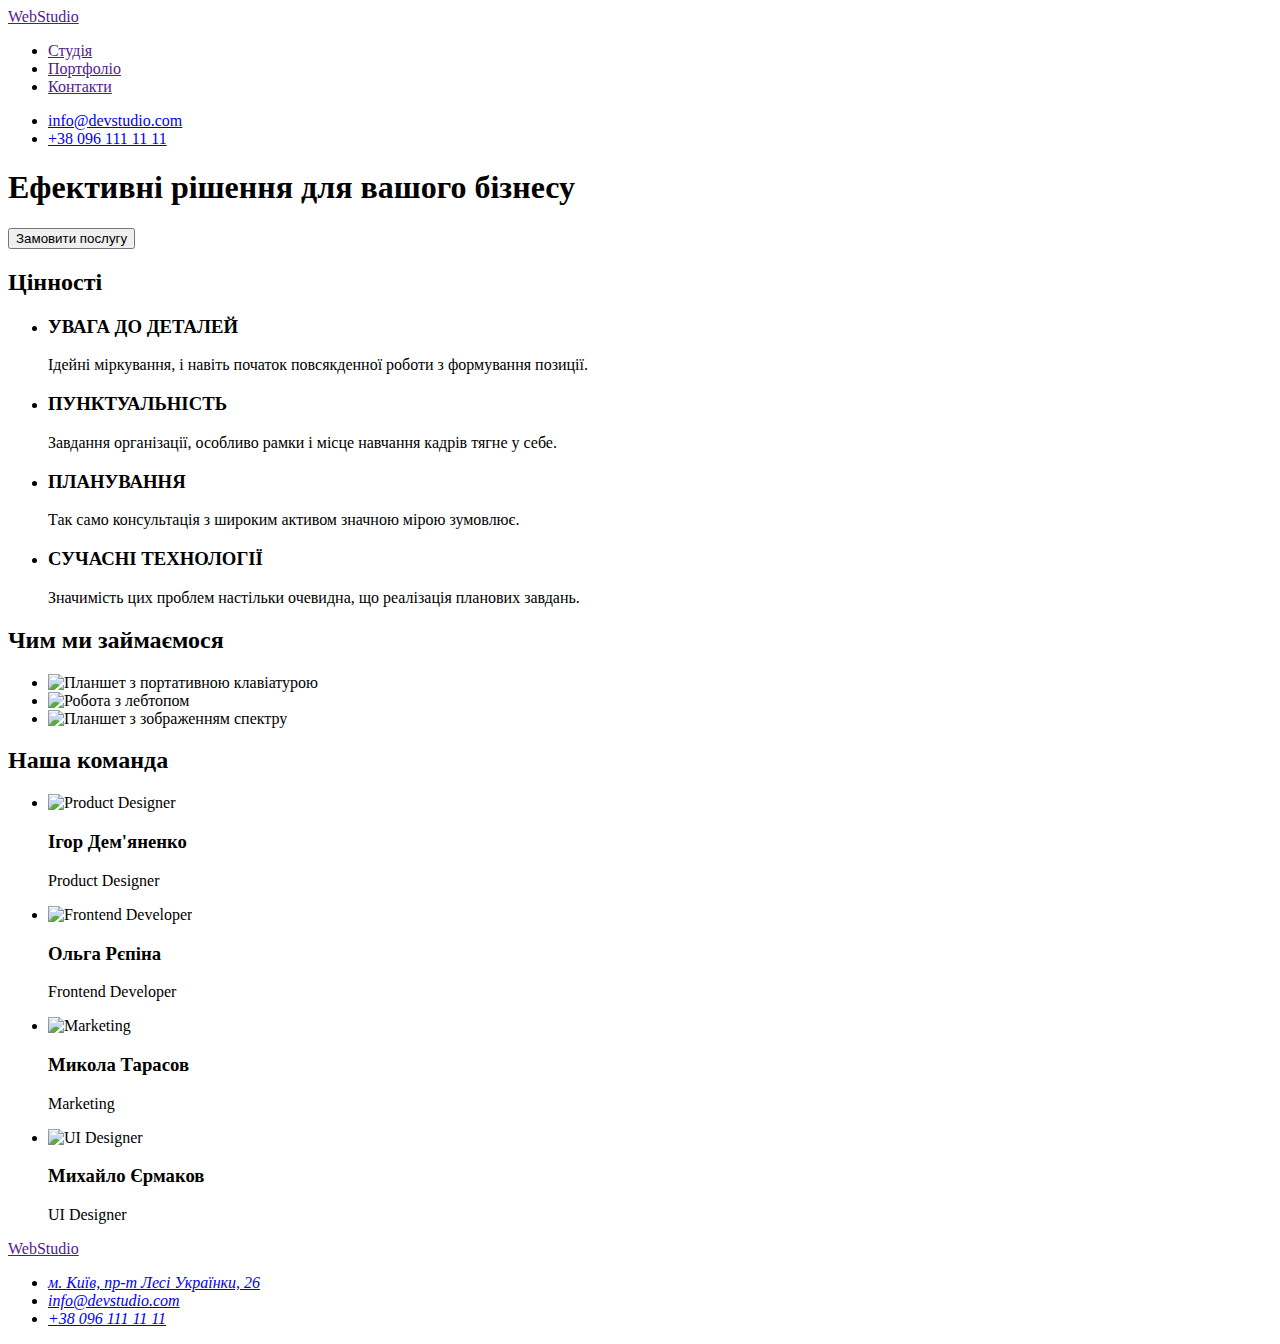
==== index.html @ 5d74a291 "Add files via upload" ====
<!DOCTYPE html>
<html lang="uk">
<head>
    <meta charset="UTF-8">
    <meta http-equiv="X-UA-Compatible" content="IE=edge">
    <meta name="viewport" content="width=device-width, initial-scale=1.0">
    <title>Document</title>
</head>
<body>
    <!--Шапка сайта-->
    <header>
        <nav>
            <a href="">WebStudio</a>

            <ul>
                <li><a href="">Студія</a></li>
                <li><a href="">Портфоліо</a></li>
                <li><a href="">Контакти</a></li>
            </ul>
        </nav>

        <ul>
            <li><a href="mailto:info@devstudio.com">info@devstudio.com</a></li>
            <li><a href="tel:+380961111111">+38 096 111 11 11</a></li>
        </ul>
    </header>
    <main>
            <!--Секція з фоном (Герой)-->

    <section>
        <h1>Ефективні рішення для вашого бізнесу</h1>

        <button type="button">Замовити послугу</button>
    </section>

    <!--Секція з цінностями-->
    <section>
        <h2>Цінності</h2>
        <ul>
            <li>
                <h3>УВАГА ДО ДЕТАЛЕЙ</h3>
                <p>Ідейні міркування, і навіть початок повсякденної роботи з формування позиції.</p>
            </li>
            <li>
                <h3>ПУНКТУАЛЬНІСТЬ</h3>
                <p>Завдання організації, особливо рамки і місце навчання кадрів тягне у себе.</p>
            </li>
            <li>
                <h3>ПЛАНУВАННЯ</h3>
                <p>Так само консультація з широким активом значною мірою зумовлює.</p>
            </li>
            <li>
                <h3>СУЧАСНІ ТЕХНОЛОГІЇ</h3>
                <p>Значимість цих проблем настільки очевидна, що реалізація планових завдань.</p>
            </li>
        </ul>
    </section>

    <!--Секція Чим займаємося-->

    <section>
        <h2>Чим ми займаємося</h2>
        <ul>
            <li><img src="./imeges/img1.jpg" width="370" height="294" alt="Планшет з портативною клавіатурою"></li>
            <li><img src="./imeges/img2.jpg" width="370" height="294" alt="Робота з лебтопом"></li>
            <li><img src="./imeges/img3.jpg" width="370" height="294" alt="Планшет з зображенням спектру"></li>
        </ul>
    </section>

    <!--Секція з фахівцями (командою)-->
    <section>
        <h2>Наша команда</h2>
        <ul>
            <li>
                <img src="./imeges/img-ihor.jpg" width="260" height="270" alt="Product Designer">
                <h3>Ігор Дем'яненко</h3>
                <p lang="en">Product Designer</p>
            </li>
            <li>
                <img src="./imeges/img-olha.jpg" width="260" height="270" alt="Frontend Developer">
                <h3>Ольга Рєпіна</h3>
                <p lang="en">Frontend Developer</p>
            </li>
            <li>
                <img src="./imeges/img-mykola.jpg" width="260" height="270" alt="Marketing">
                <h3>Микола Тарасов</h3>
                <p lang="en">Marketing</p>
            </li>
            <li>
                <img src="./imeges/img-myhailo.jpg" width="260" height="270" alt="UI Designer">
                <h3>Михайло Єрмаков</h3>
                <p lang="en">UI Designer</p>
            </li>
        </ul>
    </section>
    </main>

    <footer>
        <a href="">WebStudio</a>

        <address>
        <ul>
            <li><a href="https://www.google.com.ua/maps/place/%D0%B1%D1%83%D0%BB.+%D0%9B%D0%B5%D1%81%D0%B8+%D0%A3%D0%BA%D1%80%D0%B0%D0%B8%D0%BD%D0%BA%D0%B8,+26,+%D0%9A%D0%B8%D0%B5%D0%B2,+02000/@50.4265841,30.5361971,17z/data=!3m1!4b1!4m5!3m4!1s0x40d4cf0e033ecbe9:0x57a4dffefec77da0!8m2!3d50.4265807!4d30.5383858?hl=ru" target="_blank" rel="noreferrer noopener nofollow">м. Київ, пр-т Лесі Українки, 26</a></li>
            <li><a href="mailto:info@devstudio.com">info@devstudio.com</a></li>
            <li><a href="tel:+380961111111">+38 096 111 11 11</a></li>
        </ul>
        </address>
    </footer>

</body>
</html>
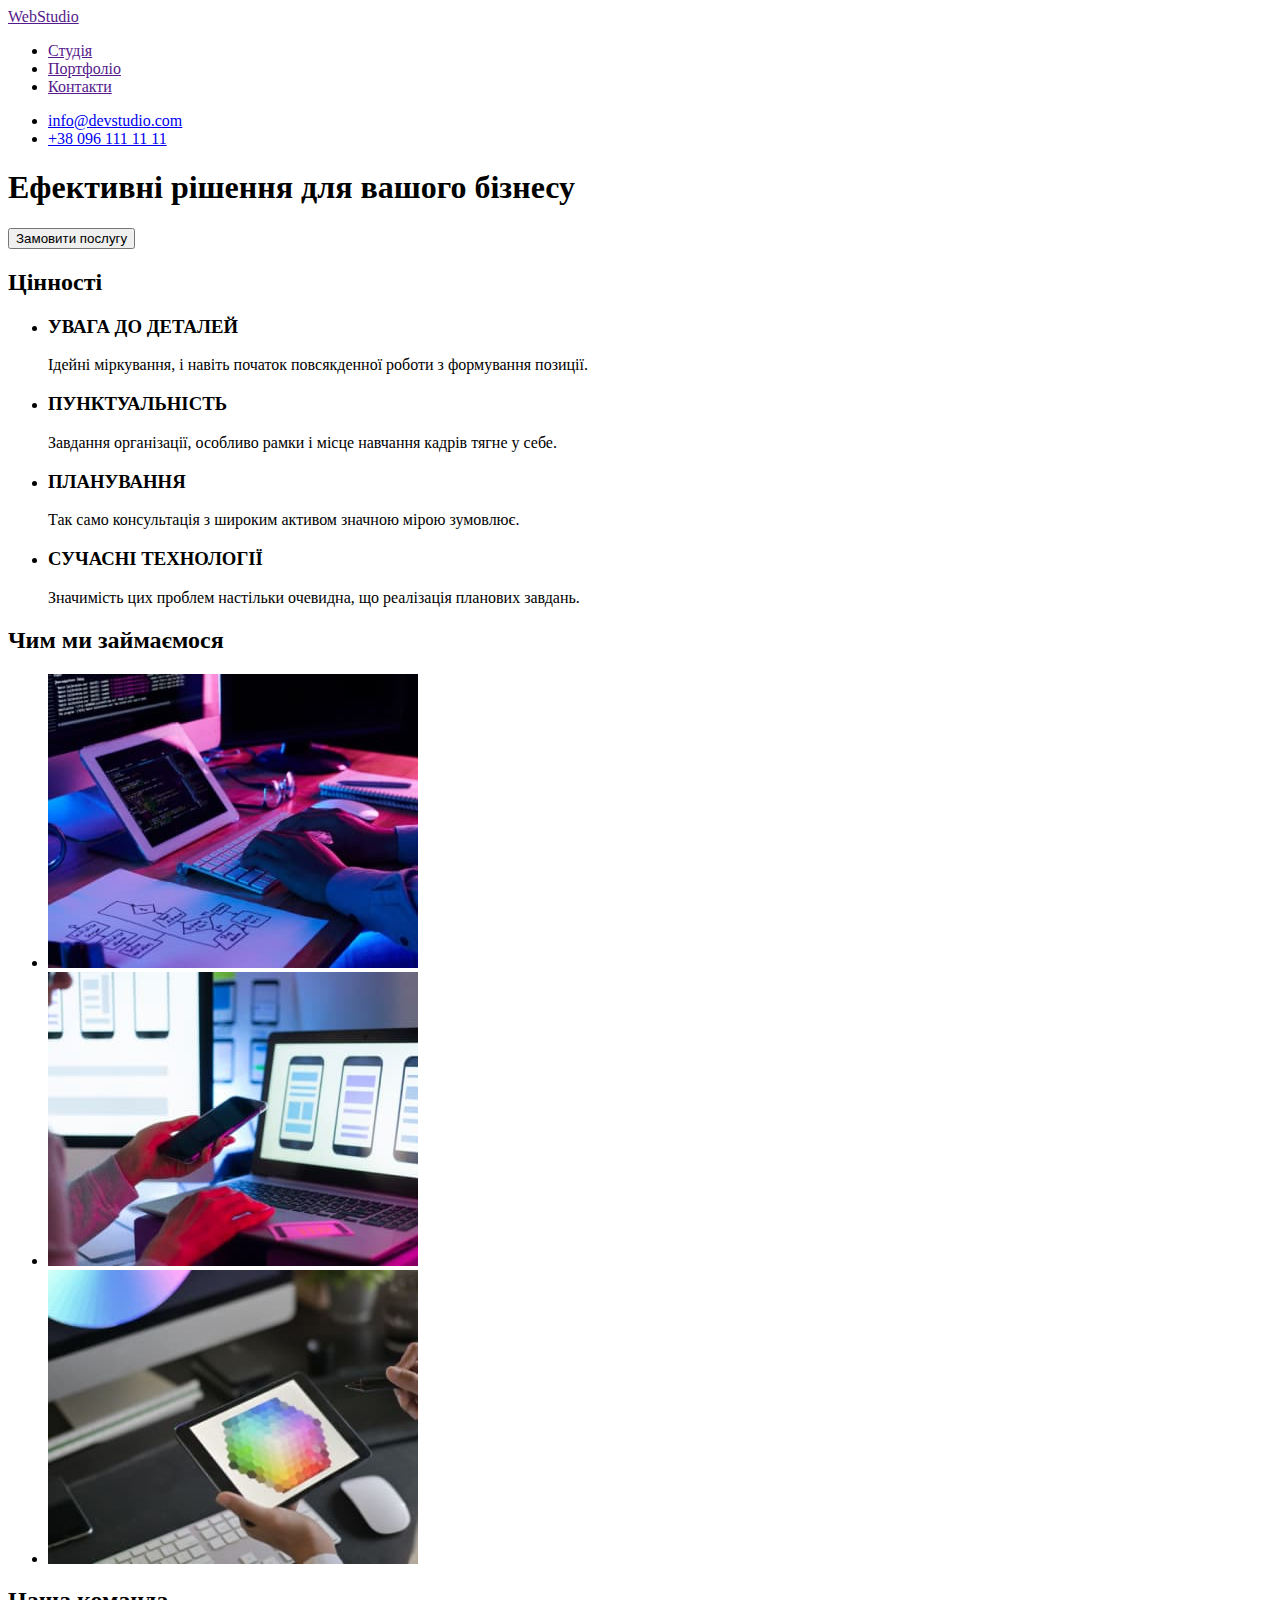
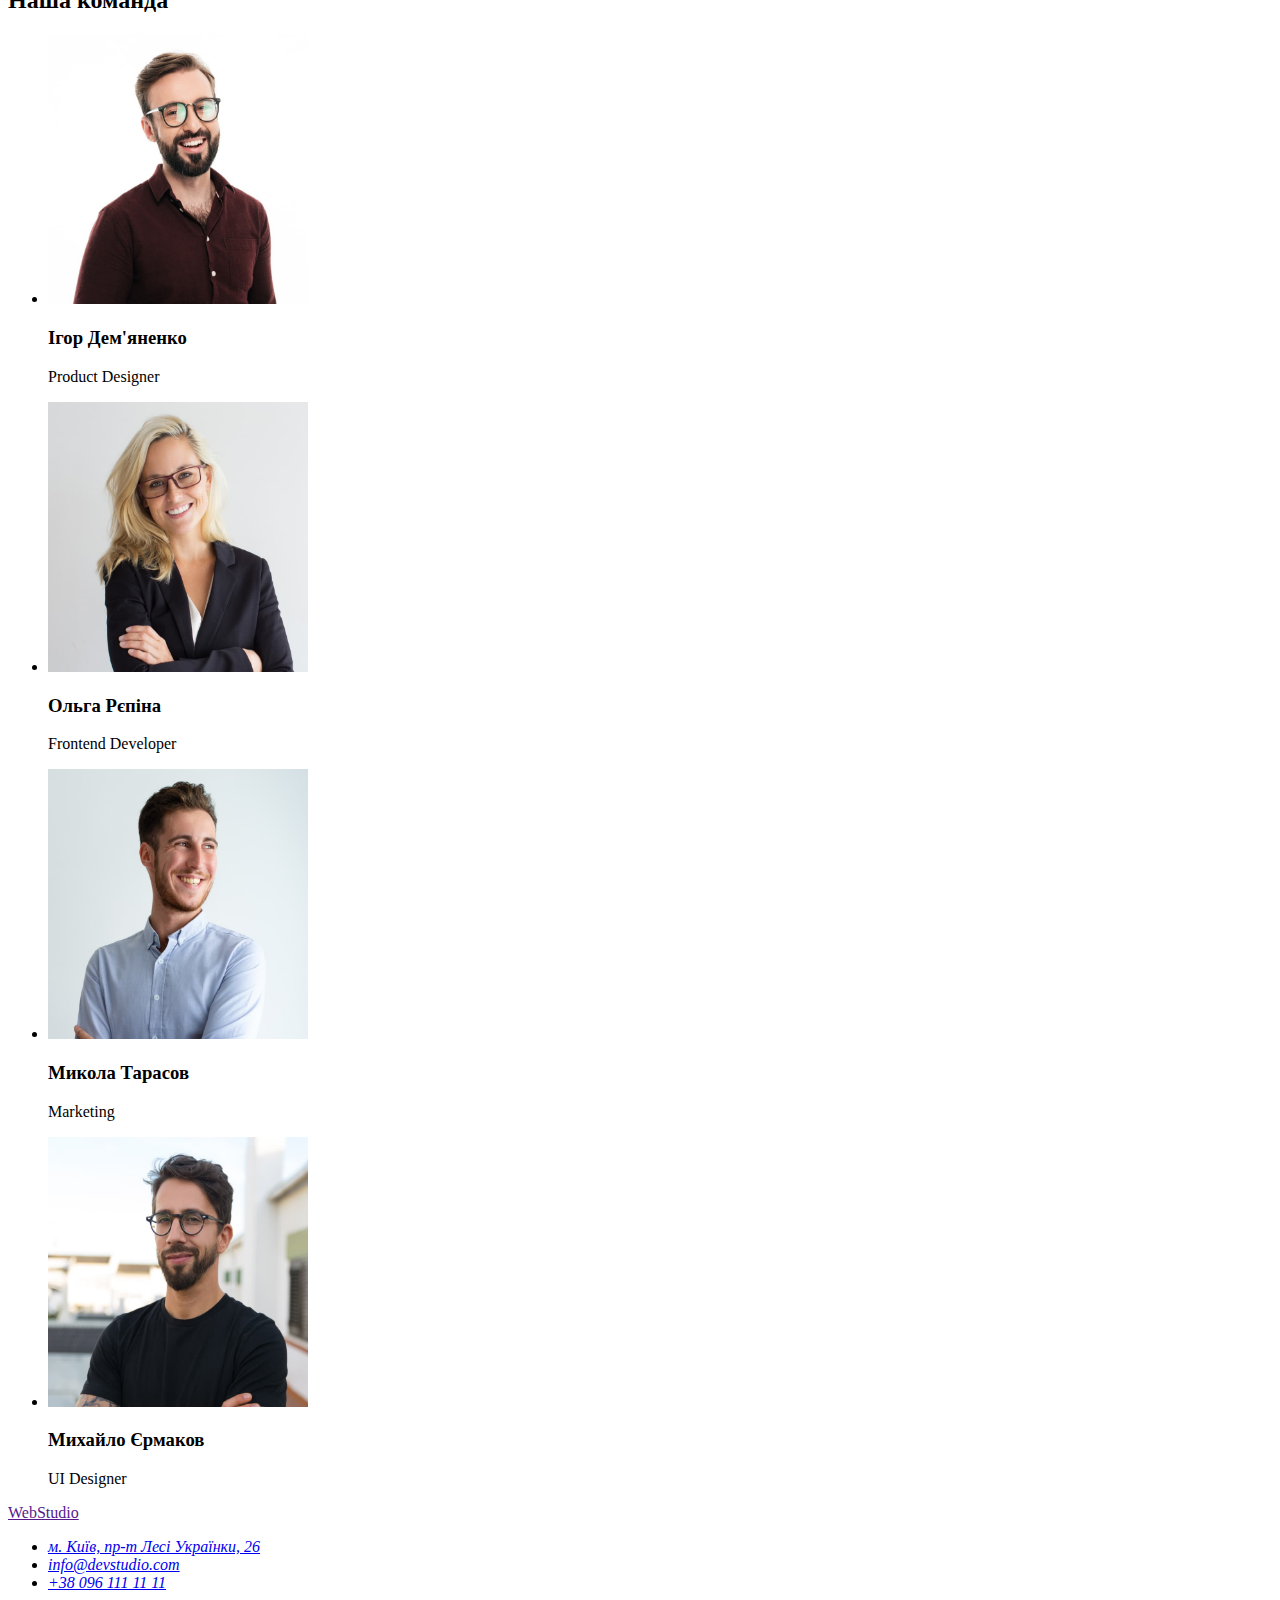
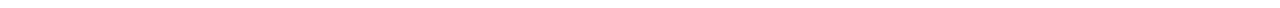
==== commit d190b2e3: "connect css styles to html" ====
--- a/index.html
+++ b/index.html
@@ -5,6 +5,7 @@
     <meta http-equiv="X-UA-Compatible" content="IE=edge">
     <meta name="viewport" content="width=device-width, initial-scale=1.0">
     <title>Document</title>
+    <link rel="stylesheet" href="./CSS/styles.css">
 </head>
 <body>
     <!--Шапка сайта-->
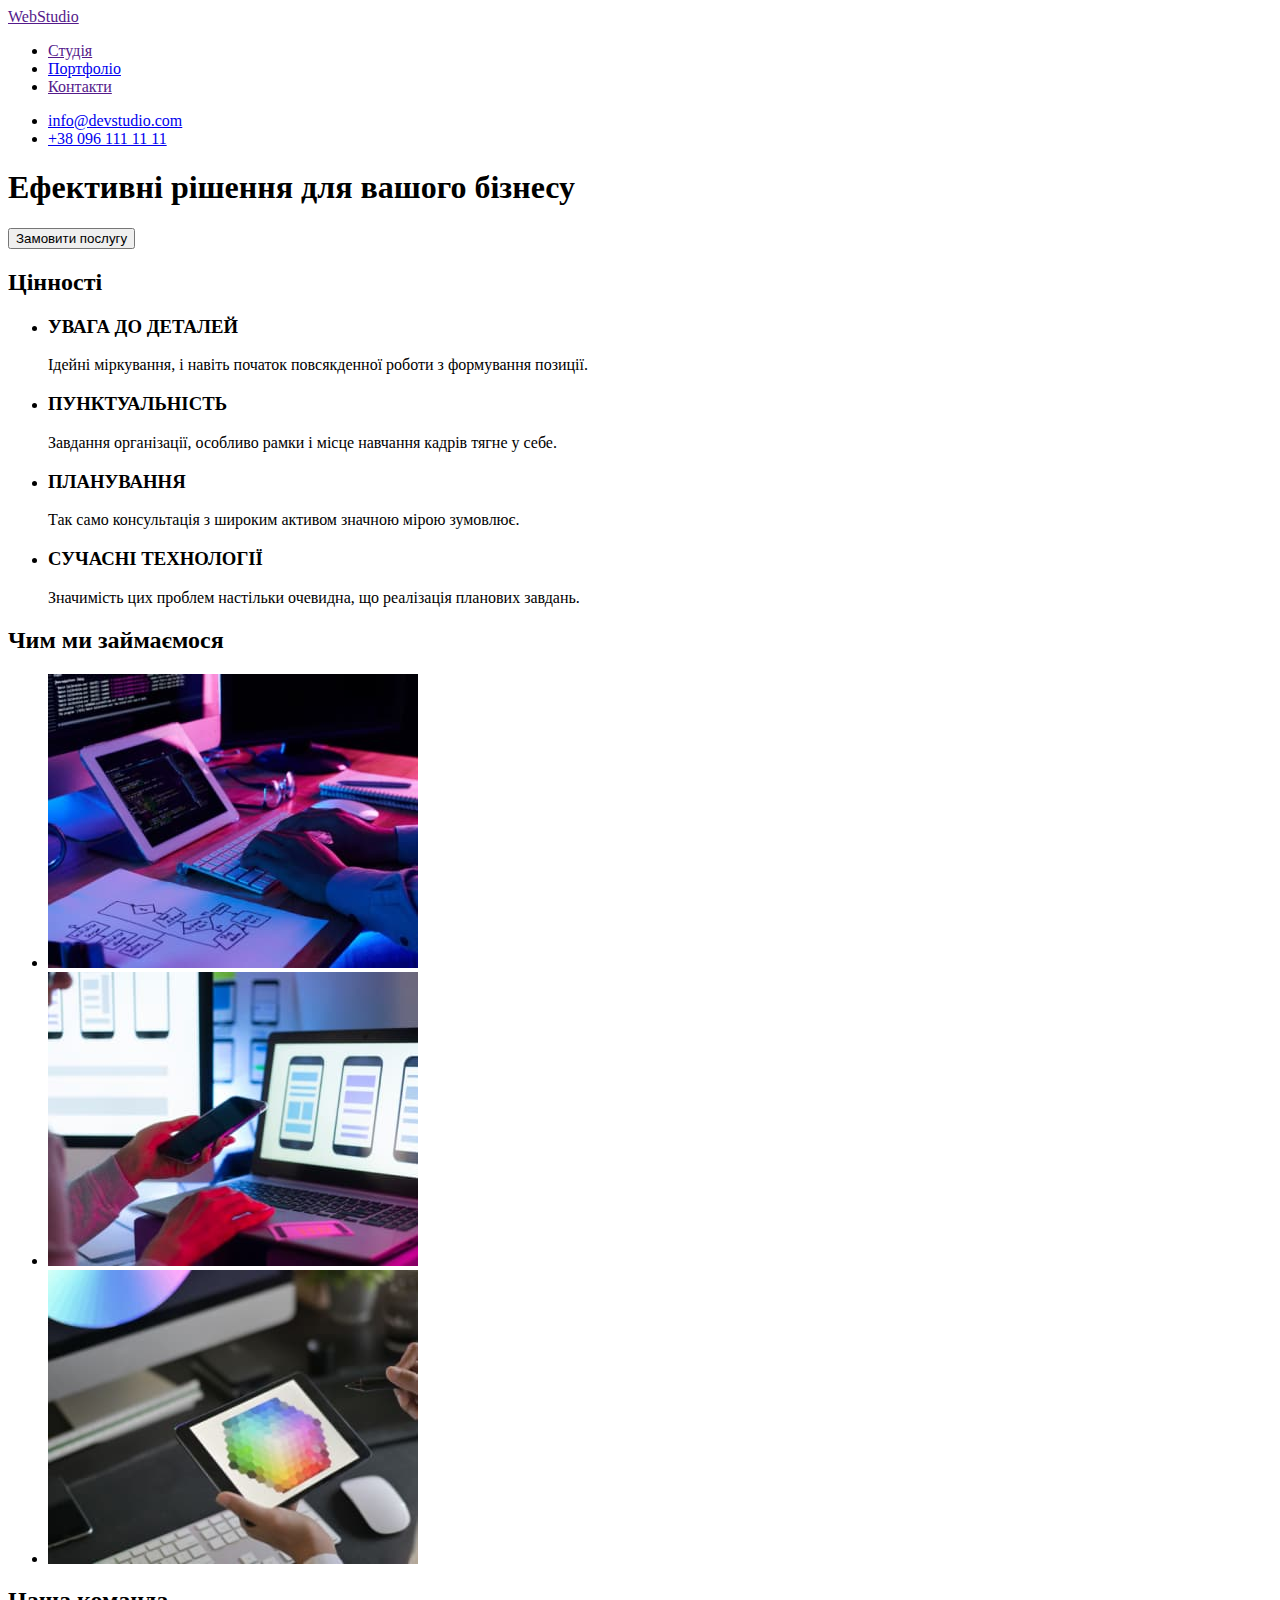
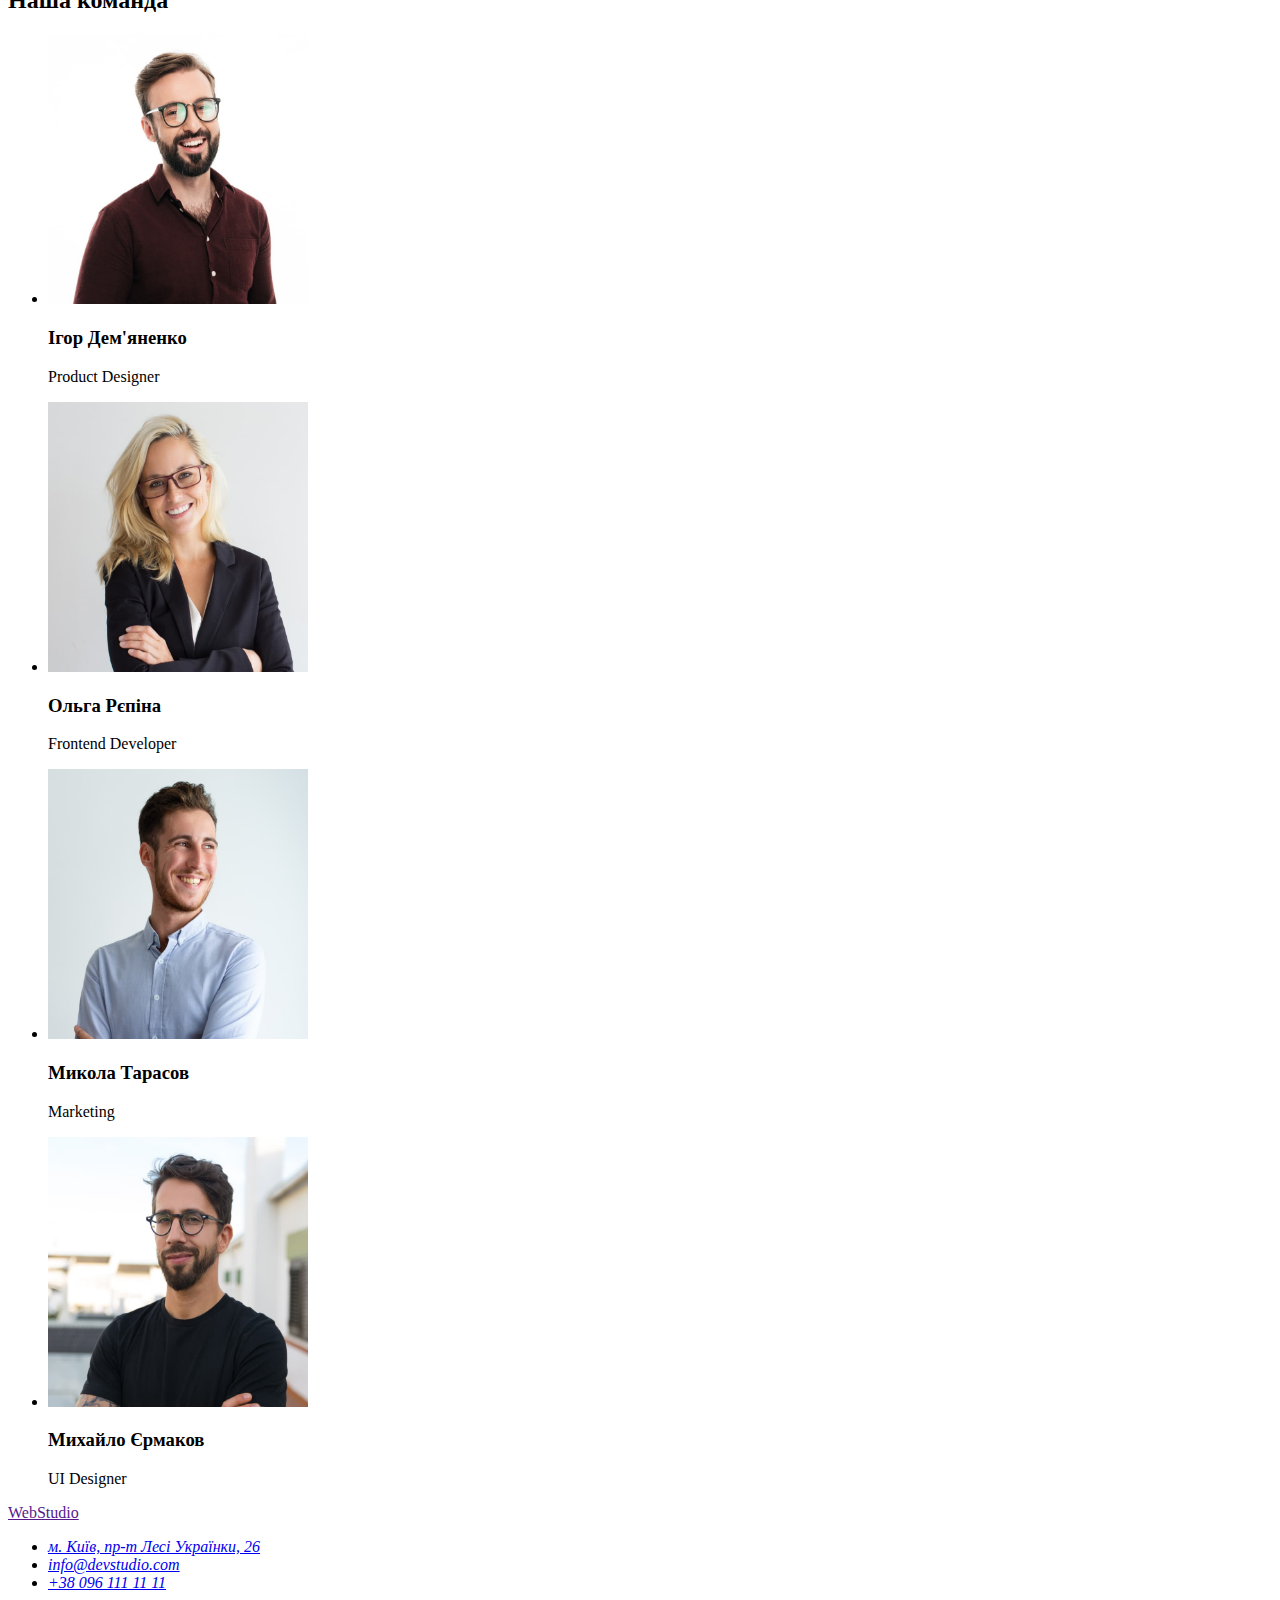
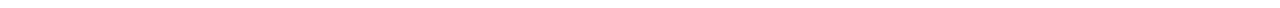
==== commit 1004feb5: "add links between pages" ====
--- a/index.html
+++ b/index.html
@@ -4,7 +4,7 @@
     <meta charset="UTF-8">
     <meta http-equiv="X-UA-Compatible" content="IE=edge">
     <meta name="viewport" content="width=device-width, initial-scale=1.0">
-    <title>Document</title>
+    <title>Студія</title>
     <link rel="stylesheet" href="./CSS/styles.css">
 </head>
 <body>
@@ -15,7 +15,7 @@
 
             <ul>
                 <li><a href="">Студія</a></li>
-                <li><a href="">Портфоліо</a></li>
+                <li><a href="./portfolio.html">Портфоліо</a></li>
                 <li><a href="">Контакти</a></li>
             </ul>
         </nav>
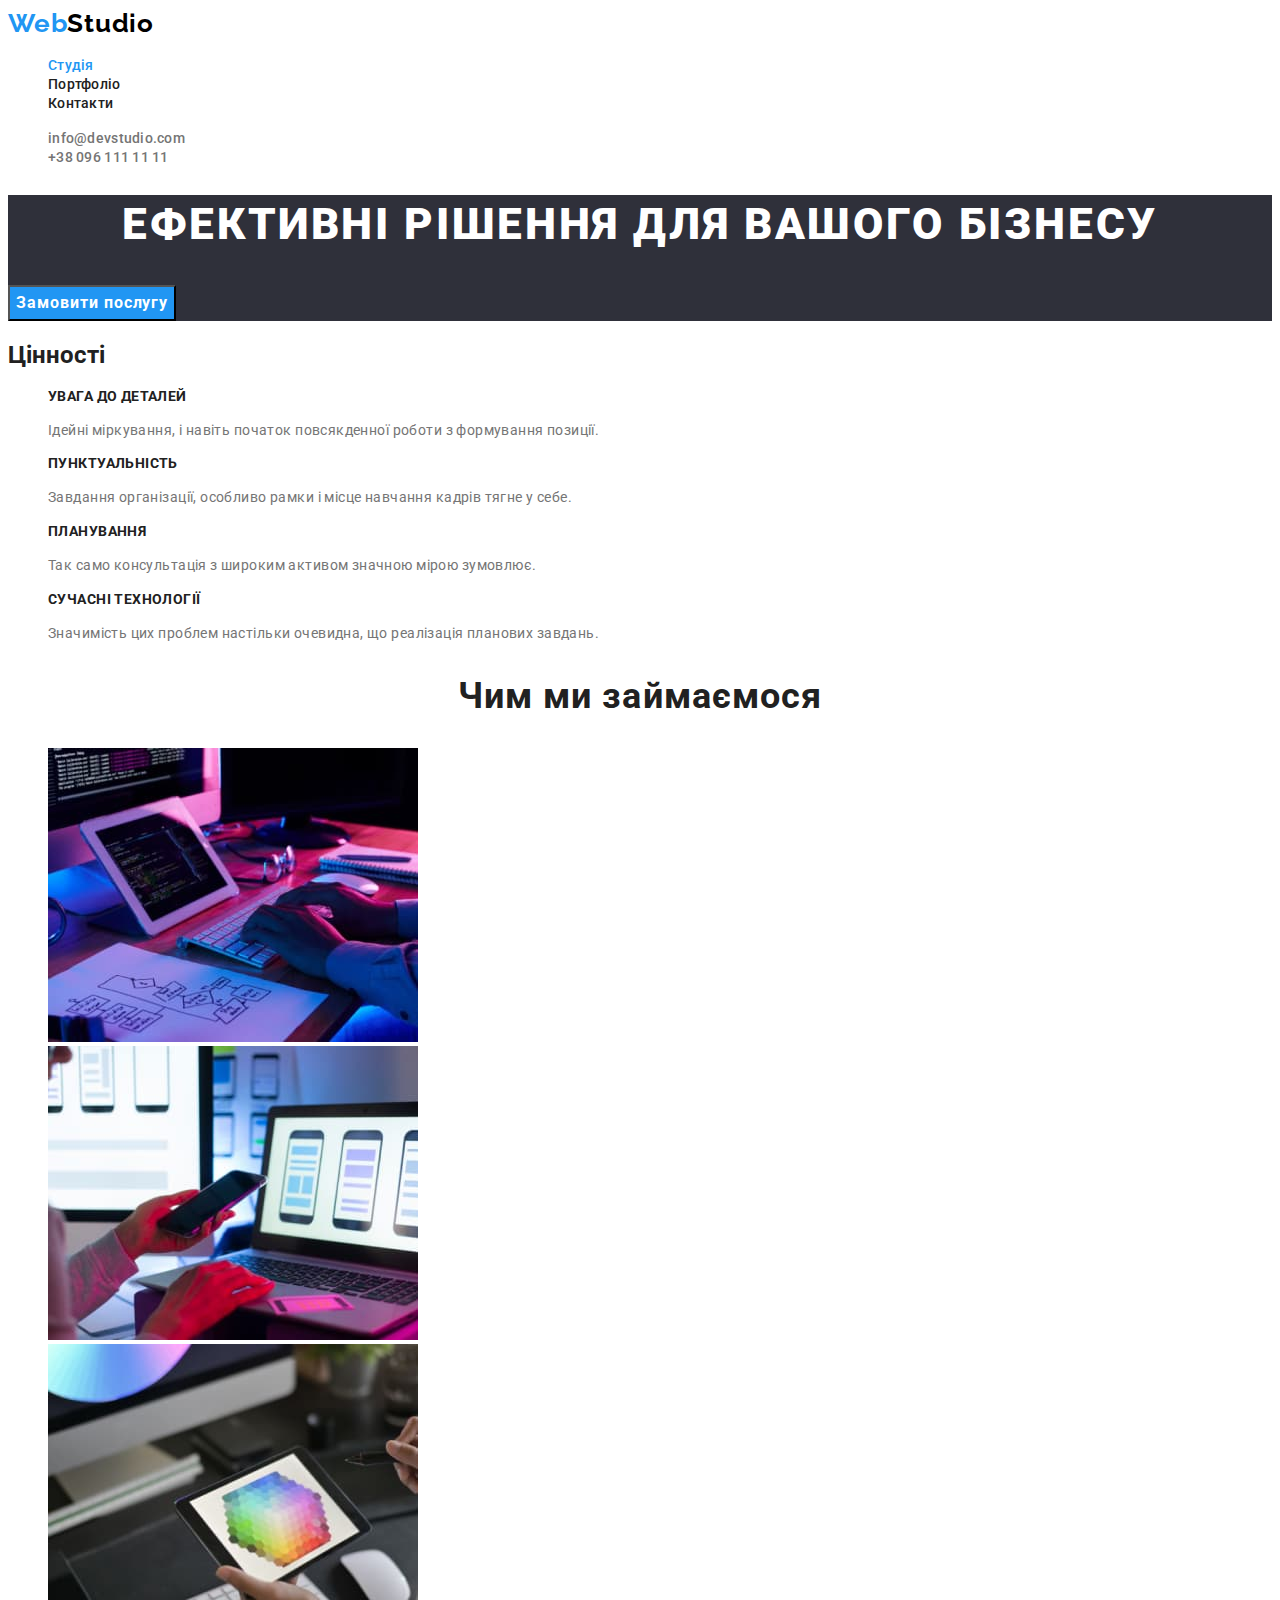
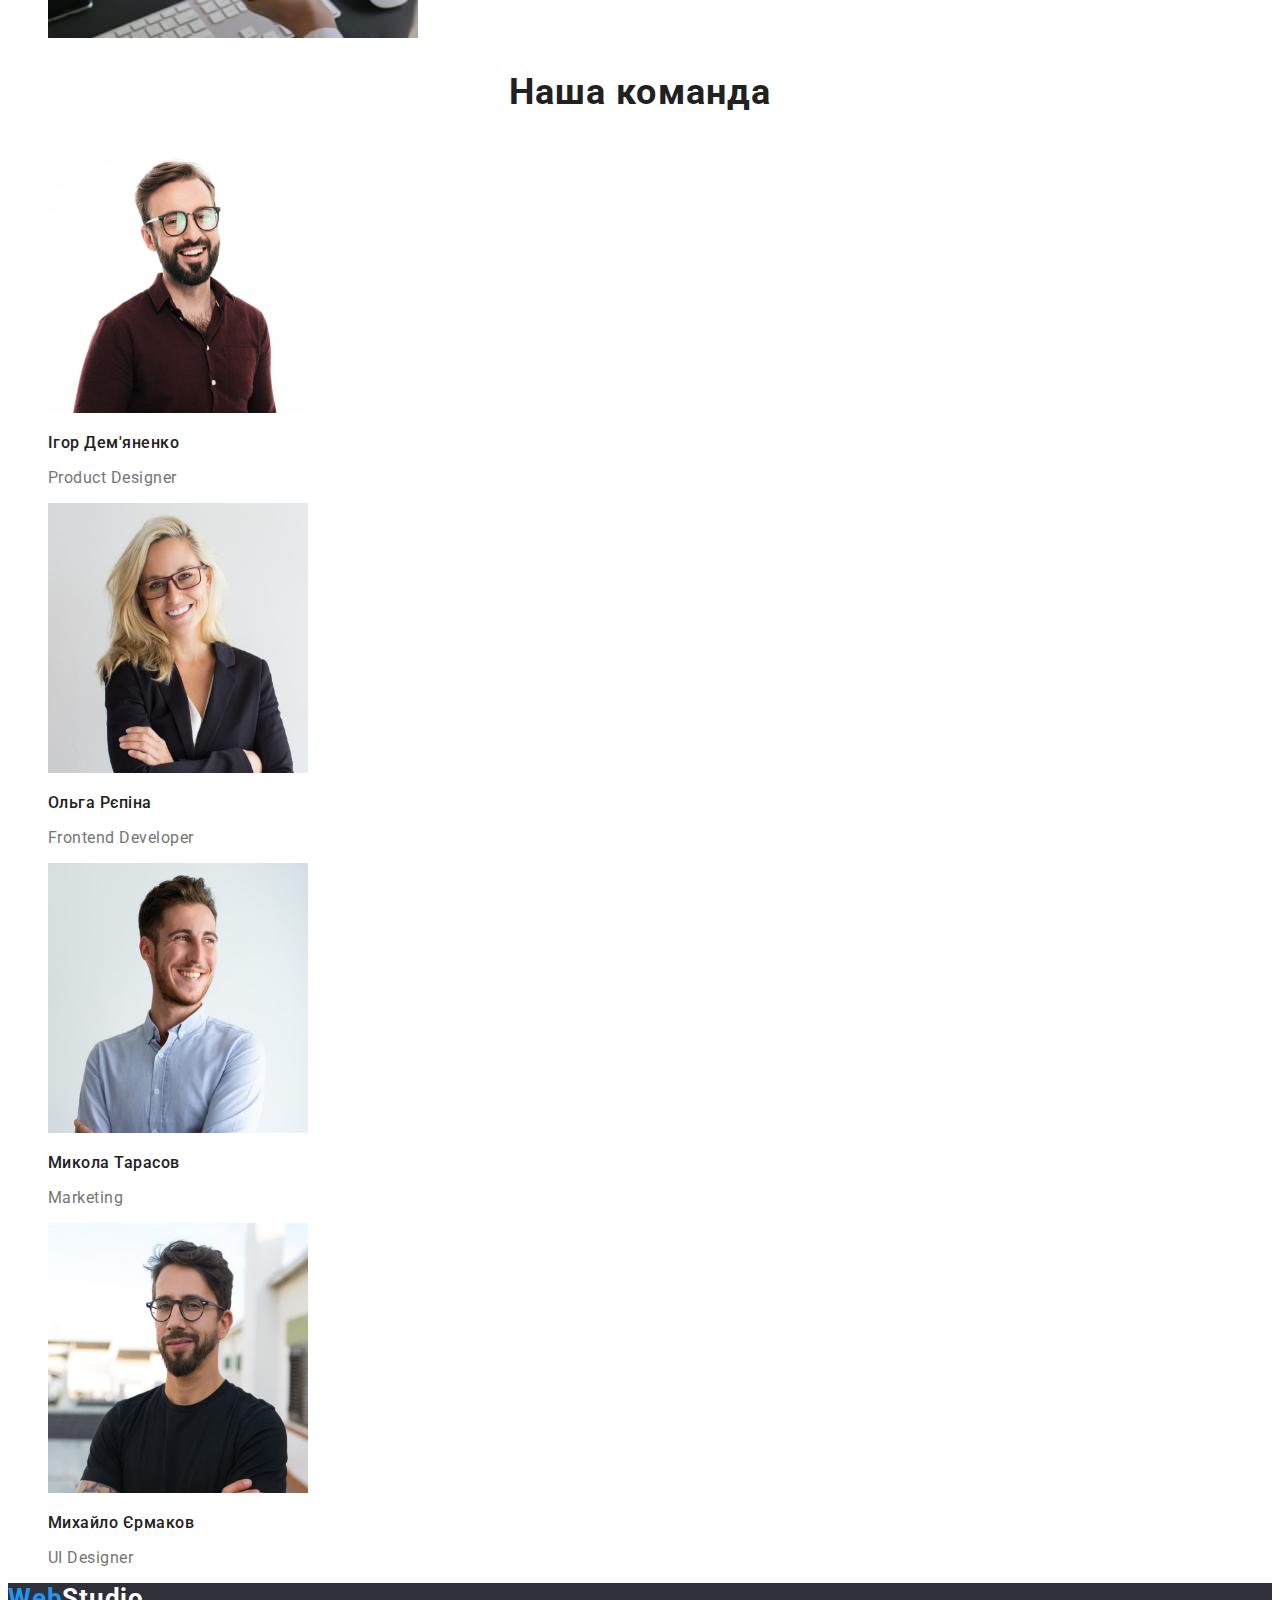
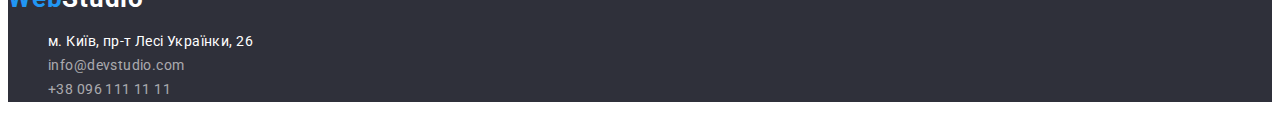
==== commit b09a45b6: "add styles CSS to pages" ====
--- a/index.html
+++ b/index.html
@@ -5,33 +5,37 @@
     <meta http-equiv="X-UA-Compatible" content="IE=edge">
     <meta name="viewport" content="width=device-width, initial-scale=1.0">
     <title>Студія</title>
+    <link
+      href="https://fonts.googleapis.com/css2?family=Raleway:wght@700&family=Roboto:wght@400;500;700;900&display=swap"
+      rel="stylesheet"
+    />
     <link rel="stylesheet" href="./CSS/styles.css">
 </head>
 <body>
     <!--Шапка сайта-->
     <header>
         <nav>
-            <a href="">WebStudio</a>
+            <a href="./index.html" class="logo"> <span class="accent">Web</span>Studio</a>
 
             <ul>
-                <li><a href="">Студія</a></li>
-                <li><a href="./portfolio.html">Портфоліо</a></li>
-                <li><a href="">Контакти</a></li>
+                <li><a href="./index.html" class="text-nav current">Студія</a></li>
+                <li><a href="./portfolio.html" class="text-nav">Портфоліо</a></li>
+                <li><a href="" class="text-nav">Контакти</a></li>
             </ul>
         </nav>
 
         <ul>
-            <li><a href="mailto:info@devstudio.com">info@devstudio.com</a></li>
-            <li><a href="tel:+380961111111">+38 096 111 11 11</a></li>
+            <li><a href="mailto:info@devstudio.com" class="contacts-nav">info@devstudio.com</a></li>
+            <li><a href="tel:+380961111111" class="contacts-nav">+38 096 111 11 11</a></li>
         </ul>
     </header>
     <main>
             <!--Секція з фоном (Герой)-->
 
-    <section>
-        <h1>Ефективні рішення для вашого бізнесу</h1>
+    <section class="hero">
+        <h1 class="hero-title">Ефективні рішення для вашого бізнесу</h1>
 
-        <button type="button">Замовити послугу</button>
+        <button type="button" class="button-hero">Замовити послугу</button>
     </section>
 
     <!--Секція з цінностями-->
@@ -39,20 +43,20 @@
         <h2>Цінності</h2>
         <ul>
             <li>
-                <h3>УВАГА ДО ДЕТАЛЕЙ</h3>
-                <p>Ідейні міркування, і навіть початок повсякденної роботи з формування позиції.</p>
+                <h3 class="title-values">УВАГА ДО ДЕТАЛЕЙ</h3>
+                <p class="text-values">Ідейні міркування, і навіть початок повсякденної роботи з формування позиції.</p>
             </li>
             <li>
-                <h3>ПУНКТУАЛЬНІСТЬ</h3>
-                <p>Завдання організації, особливо рамки і місце навчання кадрів тягне у себе.</p>
+                <h3 class="title-values">ПУНКТУАЛЬНІСТЬ</h3>
+                <p class="text-values">Завдання організації, особливо рамки і місце навчання кадрів тягне у себе.</p>
             </li>
             <li>
-                <h3>ПЛАНУВАННЯ</h3>
-                <p>Так само консультація з широким активом значною мірою зумовлює.</p>
+                <h3 class="title-values">ПЛАНУВАННЯ</h3>
+                <p class="text-values">Так само консультація з широким активом значною мірою зумовлює.</p>
             </li>
             <li>
-                <h3>СУЧАСНІ ТЕХНОЛОГІЇ</h3>
-                <p>Значимість цих проблем настільки очевидна, що реалізація планових завдань.</p>
+                <h3 class="title-values">СУЧАСНІ ТЕХНОЛОГІЇ</h3>
+                <p class="text-values">Значимість цих проблем настільки очевидна, що реалізація планових завдань.</p>
             </li>
         </ul>
     </section>
@@ -60,7 +64,7 @@
     <!--Секція Чим займаємося-->
 
     <section>
-        <h2>Чим ми займаємося</h2>
+        <h2 class="section-title">Чим ми займаємося</h2>
         <ul>
             <li><img src="./imeges/img1.jpg" width="370" height="294" alt="Планшет з портативною клавіатурою"></li>
             <li><img src="./imeges/img2.jpg" width="370" height="294" alt="Робота з лебтопом"></li>
@@ -70,38 +74,38 @@
 
     <!--Секція з фахівцями (командою)-->
     <section>
-        <h2>Наша команда</h2>
+        <h2 class="section-title">Наша команда</h2>
         <ul>
             <li>
                 <img src="./imeges/img-ihor.jpg" width="260" height="270" alt="Product Designer">
-                <h3>Ігор Дем'яненко</h3>
-                <p lang="en">Product Designer</p>
+                <h3 class="title-name">Ігор Дем'яненко</h3>
+                <p lang="en" class="text-position">Product Designer</p>
             </li>
             <li>
                 <img src="./imeges/img-olha.jpg" width="260" height="270" alt="Frontend Developer">
-                <h3>Ольга Рєпіна</h3>
-                <p lang="en">Frontend Developer</p>
+                <h3 class="title-name">Ольга Рєпіна</h3>
+                <p lang="en" class="text-position">Frontend Developer</p>
             </li>
             <li>
                 <img src="./imeges/img-mykola.jpg" width="260" height="270" alt="Marketing">
-                <h3>Микола Тарасов</h3>
-                <p lang="en">Marketing</p>
+                <h3 class="title-name">Микола Тарасов</h3>
+                <p lang="en" class="text-position">Marketing</p>
             </li>
             <li>
                 <img src="./imeges/img-myhailo.jpg" width="260" height="270" alt="UI Designer">
-                <h3>Михайло Єрмаков</h3>
-                <p lang="en">UI Designer</p>
+                <h3 class="title-name">Михайло Єрмаков</h3>
+                <p lang="en" class="text-position">UI Designer</p>
             </li>
         </ul>
     </section>
     </main>
 
-    <footer>
-        <a href="">WebStudio</a>
+    <footer class="footer">
+        <a href="./index.html" class="logo-footer"> <span class="accent">Web</span>Studio</a>
 
-        <address>
-        <ul>
-            <li><a href="https://www.google.com.ua/maps/place/%D0%B1%D1%83%D0%BB.+%D0%9B%D0%B5%D1%81%D0%B8+%D0%A3%D0%BA%D1%80%D0%B0%D0%B8%D0%BD%D0%BA%D0%B8,+26,+%D0%9A%D0%B8%D0%B5%D0%B2,+02000/@50.4265841,30.5361971,17z/data=!3m1!4b1!4m5!3m4!1s0x40d4cf0e033ecbe9:0x57a4dffefec77da0!8m2!3d50.4265807!4d30.5383858?hl=ru" target="_blank" rel="noreferrer noopener nofollow">м. Київ, пр-т Лесі Українки, 26</a></li>
+        <address class="address">
+        <ul class="links">
+            <li><a href="https://goo.gl/maps/Y4oSbLrccmS1VjcP8" target="_blank" rel="noreferrer noopener nofollow" class="map-point">м. Київ, пр-т Лесі Українки, 26</a></li>
             <li><a href="mailto:info@devstudio.com">info@devstudio.com</a></li>
             <li><a href="tel:+380961111111">+38 096 111 11 11</a></li>
         </ul>
--- a/CSS/styles.css
+++ b/CSS/styles.css
@@ -0,0 +1,213 @@
+:root {
+  --p-color: #757575;
+}
+
+body {
+  font-family: "Roboto", sans-serif;
+  color: #212121;
+}
+
+li {
+  list-style-type: none;
+}
+
+a {
+  text-decoration: none;
+}
+
+/*Header*/
+
+.logo {
+  font-family: "Raleway", sans-serif;
+  font-weight: 700;
+  font-size: 26px;
+  line-height: 1.19;
+  letter-spacing: 0.03em;
+
+  color: #000000;
+}
+
+.accent {
+  color: #2196f3;
+}
+
+.text-nav {
+  font-style: normal;
+  font-weight: 500;
+  font-size: 14px;
+  line-height: 1.14;
+  letter-spacing: 0.02em;
+
+  color: #212121;
+}
+
+.text-nav.current {
+  color: #2196f3;
+}
+
+.text-nav:hover,
+.text-nav:focus {
+  color: #2196f3;
+}
+
+.contacts-nav {
+  color: var(--p-color);
+  font-style: normal;
+  font-weight: 500;
+  font-size: 14px;
+  line-height: 1.14;
+  letter-spacing: 0.02em;
+}
+
+.contacts-nav:hover,
+.contacts-nav:focus {
+  color: #2196f3;
+}
+
+/*Hero*/
+
+.hero {
+  background-color: #2f303a;
+}
+
+.hero-title {
+  font-style: normal;
+  font-weight: 900;
+  font-size: 44px;
+  line-height: 1.36;
+  text-align: center;
+  letter-spacing: 0.06em;
+  text-transform: uppercase;
+
+  color: #ffffff;
+}
+
+.button-hero {
+  font-family: "Roboto";
+  font-style: normal;
+  font-weight: 700;
+  font-size: 16px;
+  line-height: 1.88;
+  letter-spacing: 0.06em;
+  cursor: pointer;
+
+  text-align: center;
+
+  color: #ffffff;
+  background-color: #2196f3;
+}
+
+/*Section values*/
+
+.title-values {
+  font-weight: 700;
+  font-size: 14px;
+  line-height: 1.14;
+  letter-spacing: 0.03em;
+  text-transform: uppercase;
+}
+
+.text-values {
+  font-size: 14px;
+  line-height: 1.71;
+  letter-spacing: 0.03em;
+
+  color: var(--p-color);
+}
+
+/*What are we doing*/
+
+.section-title {
+  font-weight: 700;
+  font-size: 36px;
+  line-height: 1.16;
+  text-align: center;
+  letter-spacing: 0.03em;
+}
+
+/*Our team*/
+
+.title-name {
+  font-weight: 500;
+  font-size: 16px;
+  line-height: 1.19;
+  letter-spacing: 0.03em;
+}
+
+.text-position {
+  font-size: 16px;
+  line-height: 1.19;
+  letter-spacing: 0.03em;
+  color: var(--p-color);
+}
+
+/*Portfolio page*/
+
+.button-port {
+  font-family: "Roboto";
+  font-style: normal;
+  font-weight: 500;
+  font-size: 16px;
+  line-height: 1.62;
+  letter-spacing: 0.03em;
+  cursor: pointer;
+
+  text-align: center;
+
+  color: #212121;
+  background-color: #f5f4fa;
+}
+
+.button-port:hover,
+.button-port:focus {
+  color: #fff;
+  background-color: #2196f3;
+}
+
+.title-projects {
+  font-weight: 700;
+  font-size: 18px;
+  line-height: 2;
+  letter-spacing: 0.06em;
+}
+
+.text-desc {
+  font-size: 16px;
+  line-height: 30px;
+  letter-spacing: 0.03em;
+
+  color: var(--p-color);
+}
+
+/*Footer*/
+
+.footer {
+  background-color: #2f303a;
+}
+
+.logo-footer {
+  font-family: inherit;
+  font-weight: 700;
+  font-size: 26px;
+  line-height: 1.19;
+  letter-spacing: 0.03em;
+
+  color: #ffffff;
+}
+
+.links a {
+  font-style: normal;
+  font-size: 14px;
+  line-height: 1.71;
+  letter-spacing: 0.03em;
+  color: rgba(255, 255, 255, 0.6);
+}
+
+.links .map-point {
+  color: #ffffff;
+}
+
+.links a:hover,
+.links a:focus {
+  color: #2196f3;
+}
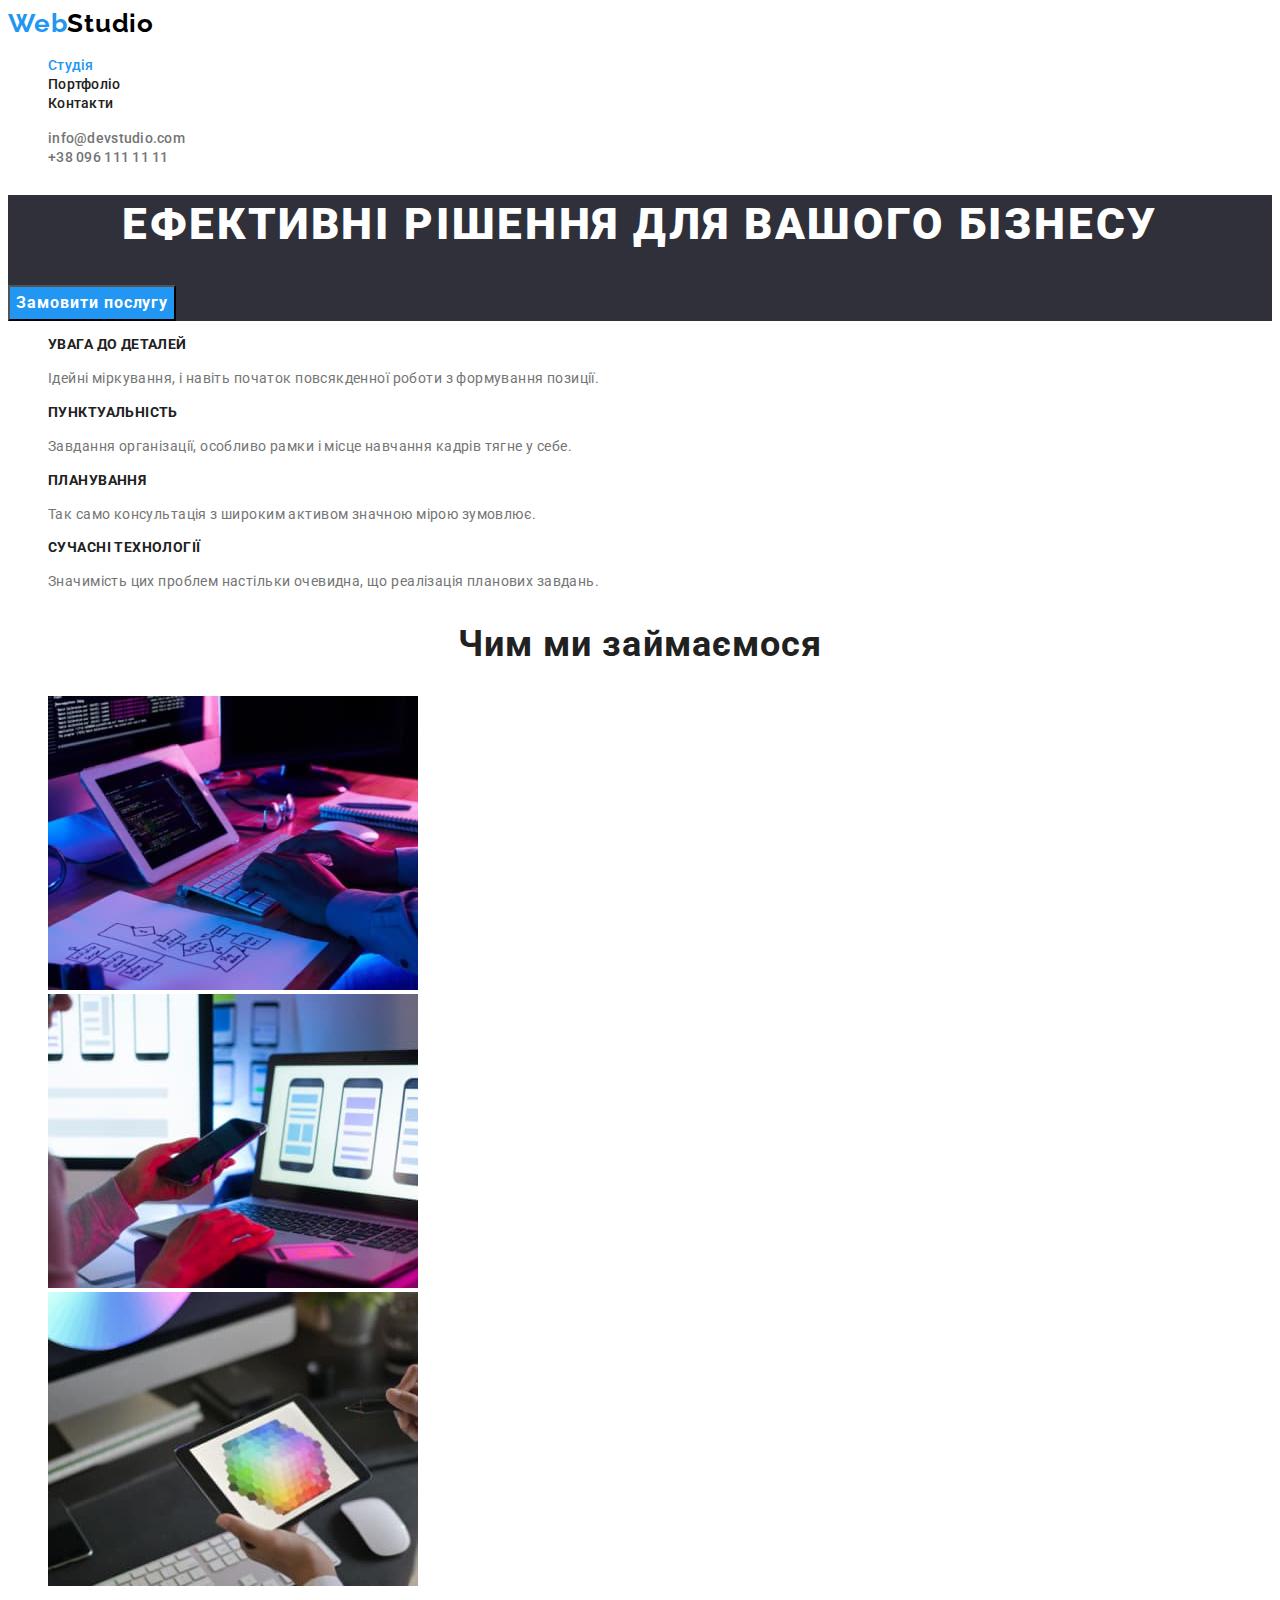
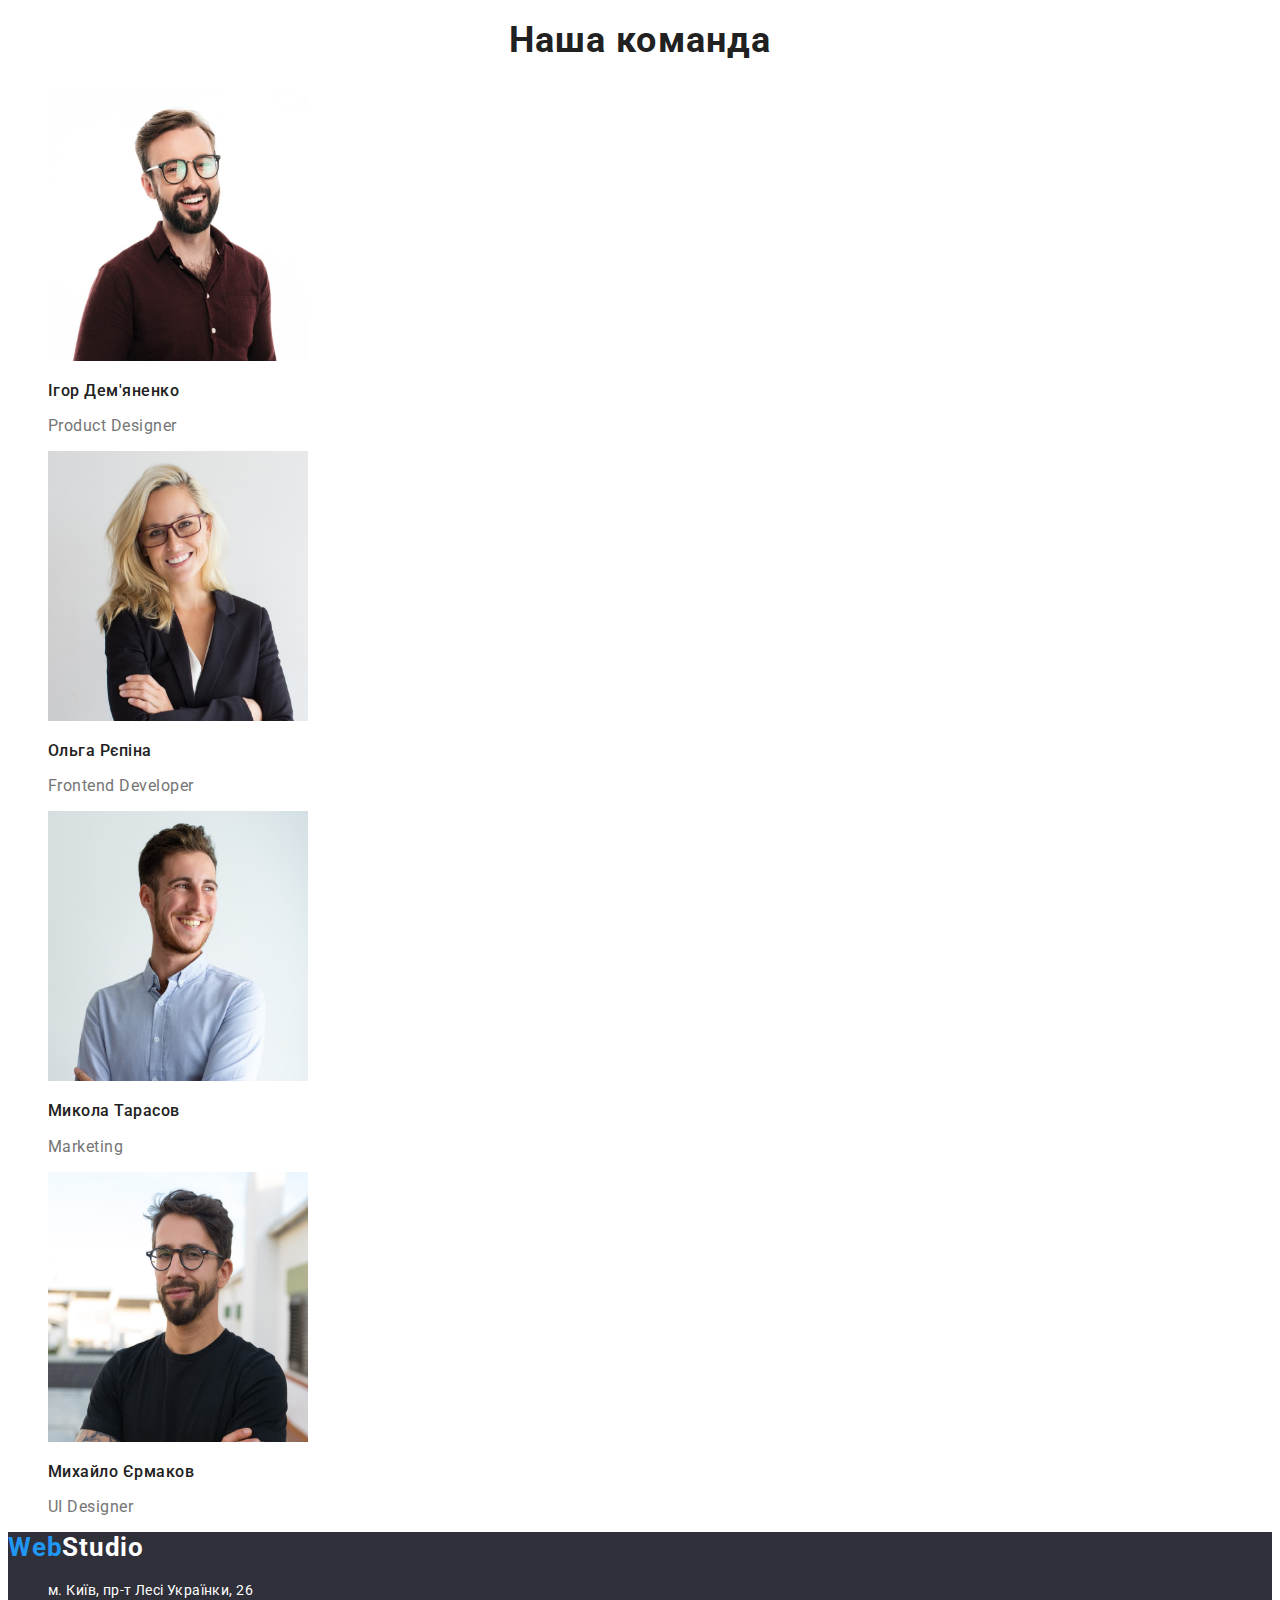
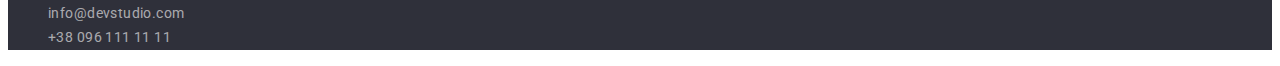
==== commit 49933a2e: "Hides conditional titles" ====
--- a/index.html
+++ b/index.html
@@ -40,7 +40,7 @@
 
     <!--Секція з цінностями-->
     <section>
-        <h2>Цінності</h2>
+        <h2 hidden>Цінності</h2>
         <ul>
             <li>
                 <h3 class="title-values">УВАГА ДО ДЕТАЛЕЙ</h3>
